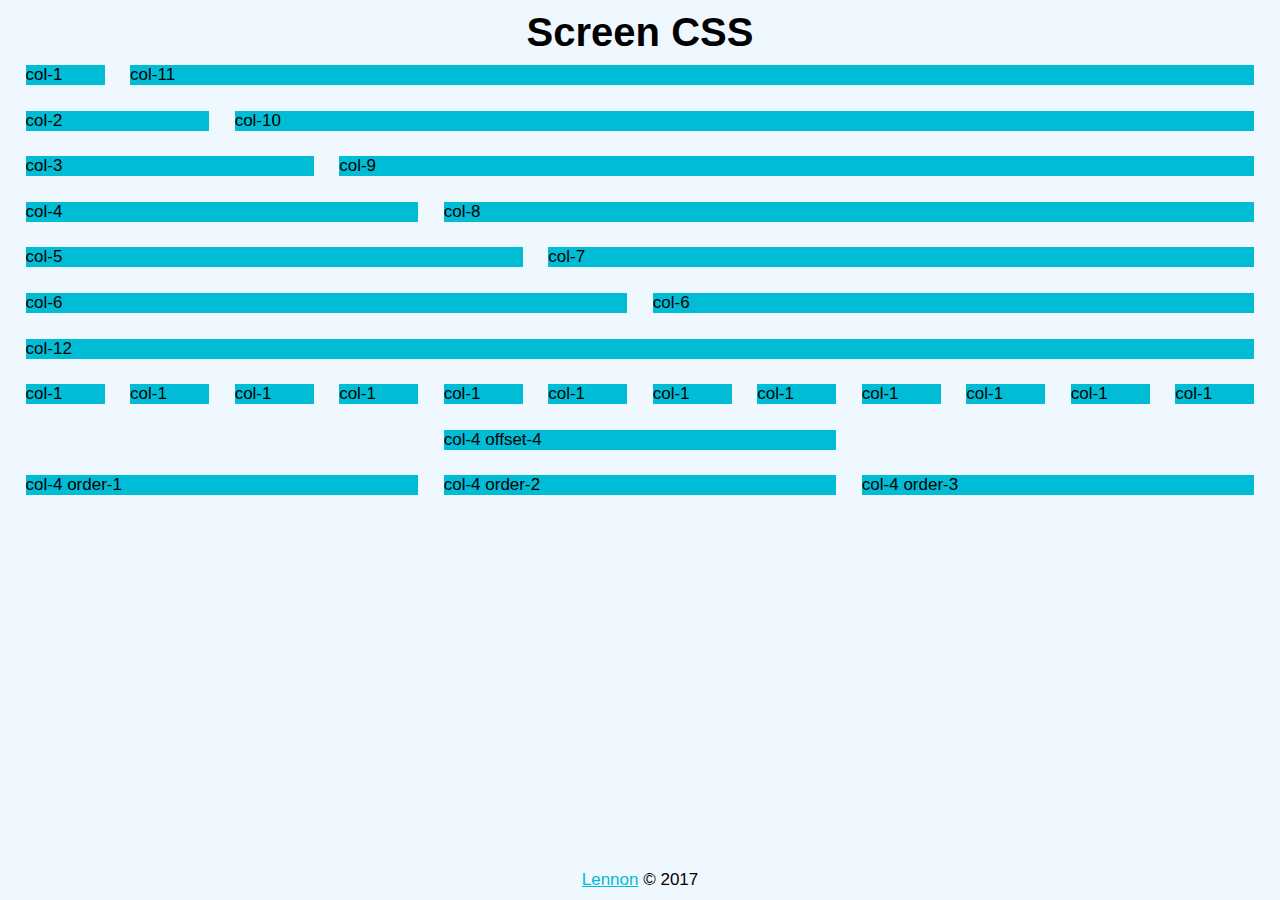
==== index.html @ f8dee641 "initial commit" ====
<!DOCTYPE html>
<html lang="pt-br">
    <head>
        <meta charset="UTF-8">
        <meta name="viewport" content="width=device-width, initial-scale=1.0">
        <meta http-equiv="X-UA-Compatible" content="ie=edge">
        <title>Screen CSS</title>
        <link rel="stylesheet" href="css/styles.css">
    </head>
    <body>
        <div class="screen" style="background-color: aliceblue">
            <header>
                <h1>Screen CSS</h1>
            </header>
            <div class="row">
                <div class="col-1"><p>col-1</p></div>
                <div class="col-11"><p>col-11</p></div>
            </div><!-- .row -->
            <div class="row">
                <div class="col-2"><p>col-2</p></div>
                <div class="col-10"><p>col-10</p></div>
            </div><!-- .row -->
            <div class="row">
                <div class="col-3"><p>col-3</p></div>
                <div class="col-9"><p>col-9</p></div>
            </div><!-- .row -->
            <div class="row">
                <div class="col-4"><p>col-4</p></div>
                <div class="col-8"><p>col-8</p></div>
            </div><!-- .row -->
            <div class="row">
                <div class="col-5"><p>col-5</p></div>
                <div class="col-7"><p>col-7</p></div>
            </div><!-- .row -->
            <div class="row">
                <div class="col-6"><p>col-6</p></div>
                <div class="col-6"><p>col-6</p></div>
            </div><!-- .row -->
            <div class="row">
                <div class="col-12"><p>col-12</p></div>
            </div><!-- .row -->
            <div class="row">
                <div class="col-1"><p>col-1</p></div>
                <div class="col-1"><p>col-1</p></div>
                <div class="col-1"><p>col-1</p></div>
                <div class="col-1"><p>col-1</p></div>
                <div class="col-1"><p>col-1</p></div>
                <div class="col-1"><p>col-1</p></div>
                <div class="col-1"><p>col-1</p></div>
                <div class="col-1"><p>col-1 </p></div>
                <div class="col-1"><p>col-1</p></div>
                <div class="col-1"><p>col-1</p></div>
                <div class="col-1"><p>col-1</p></div>
                <div class="col-1"><p>col-1</p></div>
            </div><!-- .row -->
            <div class="row">
                <div class="col-4 offset-4"><p>col-4 offset-4</p></div>
            </div><!-- .row -->
            <div class="row">
                <div class="col-4 order-2"><p>col-4 order-2</p></div>
                <div class="col-4 order-3"><p>col-4 order-3</p></div>
                <div class="col-4 order-1"><p>col-4 order-1</p></div>
            </div> 
            <!--<div style="height: 200px; background-color: red;"></div>-->
            <footer class="screen-end">
                <p><a href="#" class="link">Lennon</a> &copy; 2017</p>
            </footer>
        </div><!-- #screen -->
    </body>
</html>
---- css/styles.css ----
@import "reset.css";
@import "screen.css";
[class^="col-"] {
  display: inline-block;
  margin-left: 2%;
}
.row {
  display: flex;
  flex-direction: row;
  font-size: 0;
  margin-bottom: 2%;
  width: 100%;
}
.order-1 {
  order: 1;
}
.order-2 {
  order: 2;
}
.order-3 {
  order: 3;
}
.order-4 {
  order: 4;
}
.order-5 {
  order: 5;
}
.order-6 {
  order: 6;
}
.order-7 {
  order: 7;
}
.order-8 {
  order: 8;
}
.order-9 {
  order: 9;
}
.order-10 {
  order: 10;
}
.order-11 {
  order: 11;
}
.order-12 {
  order: 12;
}
.col-1 {
  width: 6.16666667%;
}
.col-2 {
  width: 14.33333333%;
}
.col-3 {
  width: 22.5%;
}
.col-4 {
  width: 30.66666667%;
}
.col-5 {
  width: 38.83333333%;
}
.col-6 {
  width: 47%;
}
.col-7 {
  width: 55.16666667%;
}
.col-8 {
  width: 63.33333333%;
}
.col-9 {
  width: 71.5%;
}
.col-10 {
  width: 79.66666667%;
}
.col-11 {
  width: 87.83333333%;
}
.col-12 {
  width: 96%;
}
.offset-1 {
  margin-left: 10.16666667%;
}
.offset-2 {
  margin-left: 18.33333333%;
}
.offset-3 {
  margin-left: 26.5%;
}
.offset-4 {
  margin-left: 34.66666667%;
}
.offset-5 {
  margin-left: 42.83333333%;
}
.offset-6 {
  margin-left: 51%;
}
.offset-7 {
  margin-left: 59.16666667%;
}
.offset-8 {
  margin-left: 67.33333333%;
}
.offset-9 {
  margin-left: 75.5%;
}
.offset-10 {
  margin-left: 83.66666667%;
}
.offset-11 {
  margin-left: 91.83333333%;
}
@media (max-width: 576px) {
  [class^="col-"] {
    width: 96%;
  }
  [class^="col-"] + [class^="col-"] {
    margin-top: 2%;
  }
  [class*="offset-"] {
    margin-left: 2%;
  }
  .row {
    flex-direction: column;
  }
  .row > [class*="order-"] {
    margin-top: 2%;
  }
}
a.link {
  color: #00BCD4;
}
body {
  background-color: #FFFFFF;
  font-family: sans-serif;
}
h1 {
  font-size: 4rem;
}
html {
  font-size: 10px;
}
p {
  font-size: 1.7rem;
}
header > h1,
footer {
  padding: 1rem 0;
  text-align: center;
}
[class^="col-"] {
  background-color: #00BCD4;
}
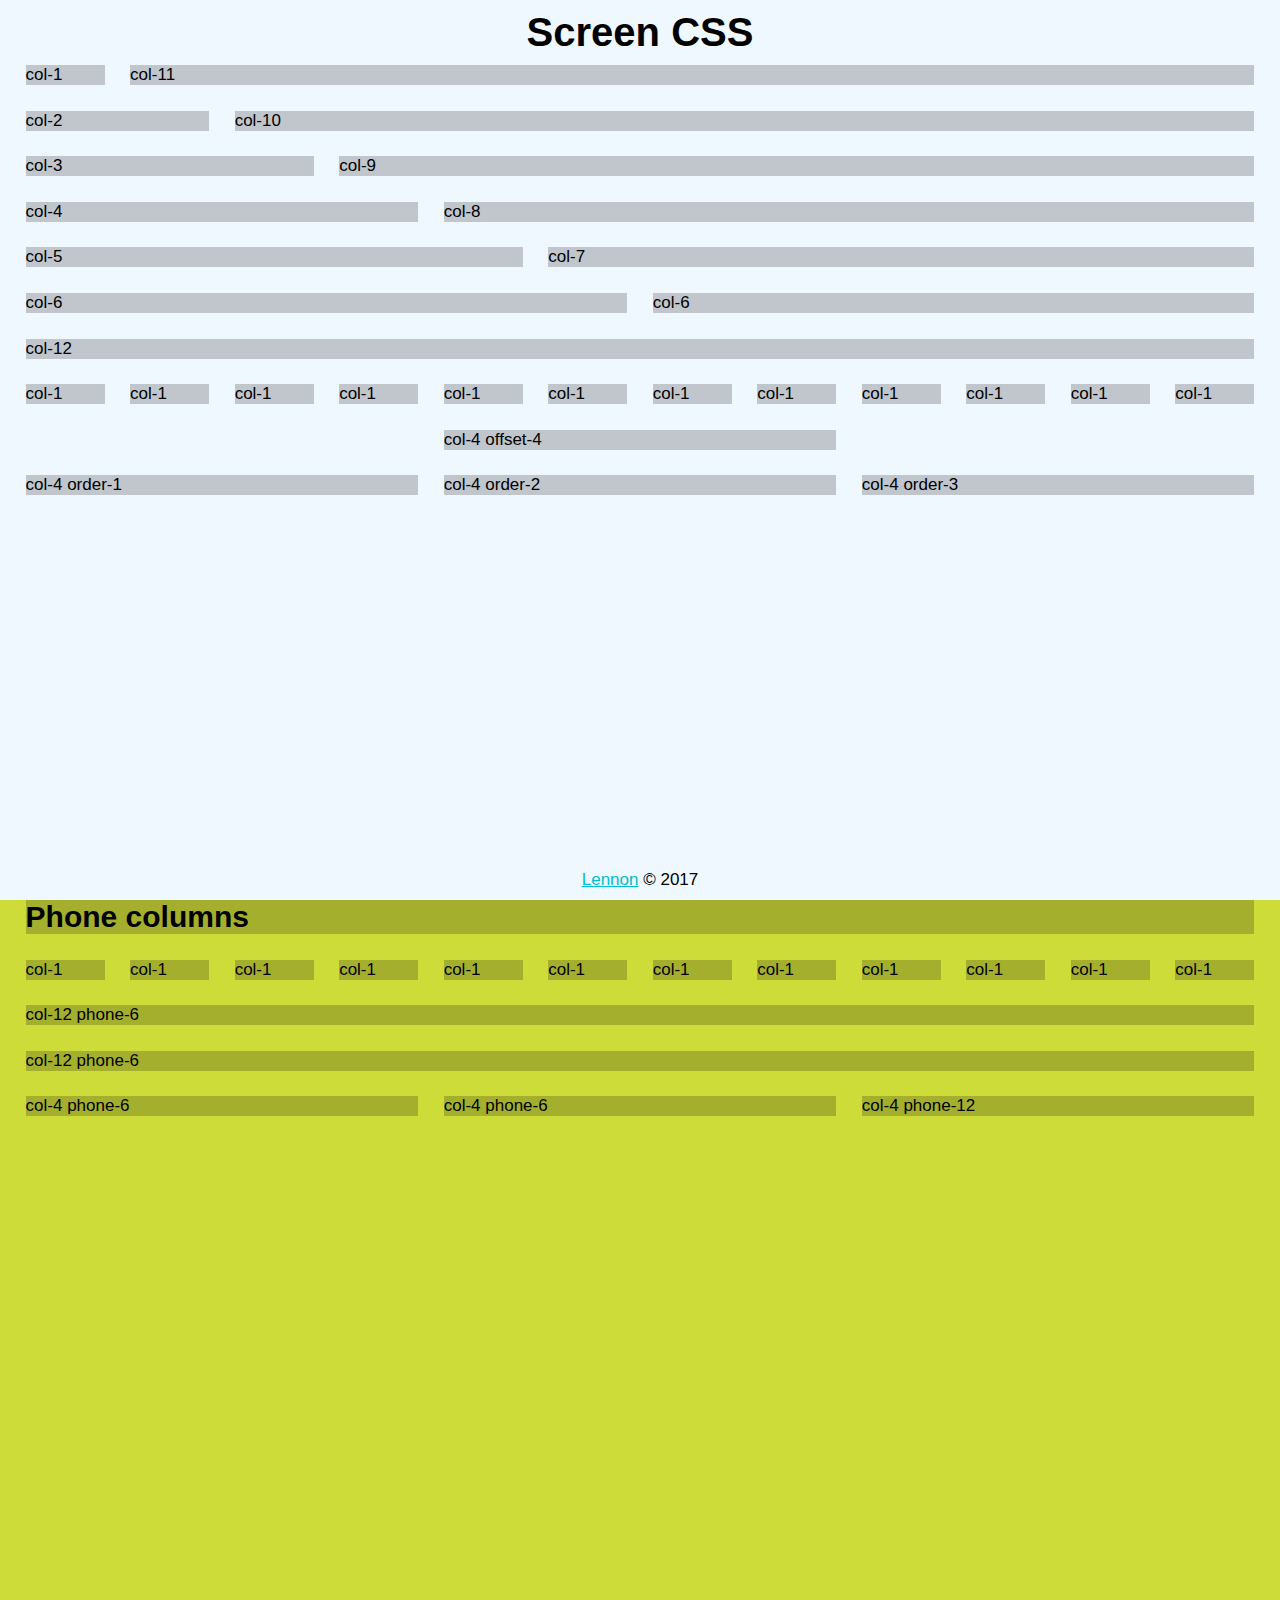
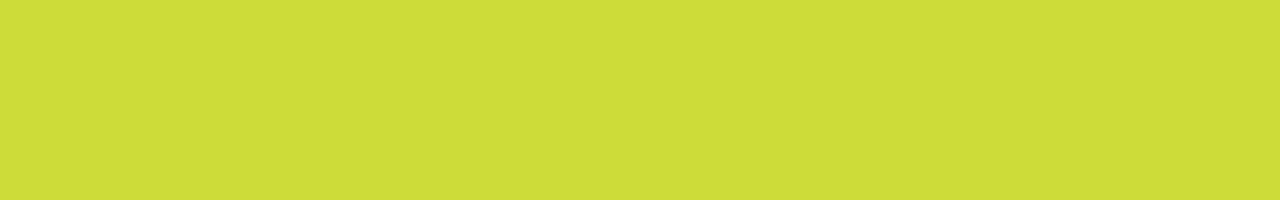
==== commit 65f3be62: "phone col" ====
--- a/index.html
+++ b/index.html
@@ -65,6 +65,36 @@
             <footer class="screen-end">
                 <p><a href="#" class="link">Lennon</a> &copy; 2017</p>
             </footer>
-        </div><!-- #screen -->
+        </div><!-- .screen -->
+        <section class="screen" style="background-color:#CDDC39">
+            <div class="row">
+                <div class="col-12">
+                    <h2>Phone columns</h2>
+                </div> <!-- .col-12 -->
+            </div> <!-- .row -->
+            <div class="row">
+                <div class="col-1"><p>col-1</p></div>
+                <div class="col-1"><p>col-1</p></div>
+                <div class="col-1"><p>col-1</p></div>
+                <div class="col-1"><p>col-1</p></div>
+                <div class="col-1"><p>col-1</p></div>
+                <div class="col-1"><p>col-1</p></div>
+                <div class="col-1"><p>col-1</p></div>
+                <div class="col-1"><p>col-1 </p></div>
+                <div class="col-1"><p>col-1</p></div>
+                <div class="col-1"><p>col-1</p></div>
+                <div class="col-1"><p>col-1</p></div>
+                <div class="col-1"><p>col-1</p></div>
+            </div><!-- .row -->
+            <div class="row">
+                <div class="col-12 phone-6"><p>col-12 phone-6</p></div>
+                <div class="col-12 phone-6 margin-top-tablet"><p>col-12 phone-6</p></div>
+            </div>
+            <div class="row">
+                <div class="col-4 phone-6"><p>col-4 phone-6</p></div>
+                <div class="col-4 phone-6"><p>col-4 phone-6</p></div>
+                <div class="col-4 phone-12 margin-top-phone"><p>col-4 phone-12</p></div>
+            </div>  
+        </section>        
     </body>
 </html>--- a/css/styles.css
+++ b/css/styles.css
@@ -7,6 +7,7 @@
 .row {
   display: flex;
   flex-direction: row;
+  flex-wrap: wrap;
   font-size: 0;
   margin-bottom: 2%;
   width: 100%;
@@ -117,19 +118,88 @@
   margin-left: 91.83333333%;
 }
 @media (max-width: 576px) {
-  [class^="col-"] {
+}
+@media (max-width: 768px) {
+  .margin-top-phone {
+    margin-top: 2%;
+  }
+  .phone-1 {
+    width: 6.16666667%;
+  }
+  .phone-2 {
+    width: 14.33333333%;
+  }
+  .phone-3 {
+    width: 22.5%;
+  }
+  .phone-4 {
+    width: 30.66666667%;
+  }
+  .phone-5 {
+    width: 38.83333333%;
+  }
+  .phone-6 {
+    width: 47%;
+  }
+  .phone-7 {
+    width: 55.16666667%;
+  }
+  .phone-8 {
+    width: 63.33333333%;
+  }
+  .phone-9 {
+    width: 71.5%;
+  }
+  .phone-10 {
+    width: 79.66666667%;
+  }
+  .phone-11 {
+    width: 87.83333333%;
+  }
+  .phone-12 {
     width: 96%;
   }
-  [class^="col-"] + [class^="col-"] {
+  .offset-1 {
+    margin-left: 10.16666667%;
+  }
+  .offset-2 {
+    margin-left: 18.33333333%;
+  }
+  .offset-3 {
+    margin-left: 26.5%;
+  }
+  .offset-4 {
+    margin-left: 34.66666667%;
+  }
+  .offset-5 {
+    margin-left: 42.83333333%;
+  }
+  .offset-6 {
+    margin-left: 51%;
+  }
+  .offset-7 {
+    margin-left: 59.16666667%;
+  }
+  .offset-8 {
+    margin-left: 67.33333333%;
+  }
+  .offset-9 {
+    margin-left: 75.5%;
+  }
+  .offset-10 {
+    margin-left: 83.66666667%;
+  }
+  .offset-11 {
+    margin-left: 91.83333333%;
+  }
+}
+@media (min-width: 993px) {
+  .margin-top-col {
     margin-top: 2%;
   }
-  [class*="offset-"] {
-    margin-left: 2%;
-  }
-  .row {
-    flex-direction: column;
-  }
-  .row > [class*="order-"] {
+}
+@media (min-width: 769px) {
+  .margin-top-tablet {
     margin-top: 2%;
   }
 }
@@ -142,6 +212,21 @@
 }
 h1 {
   font-size: 4rem;
+}
+h2 {
+  font-size: 3rem;
+}
+h3 {
+  font-size: 2.5rem;
+}
+h4 {
+  font-size: 2rem;
+}
+h5 {
+  font-size: 1.5rem;
+}
+h6 {
+  font-size: 1.2rem;
 }
 html {
   font-size: 10px;
@@ -155,5 +240,5 @@
   text-align: center;
 }
 [class^="col-"] {
-  background-color: #00BCD4;
-}
+  background-color: rgba(0, 0, 0, 0.2);
+}
